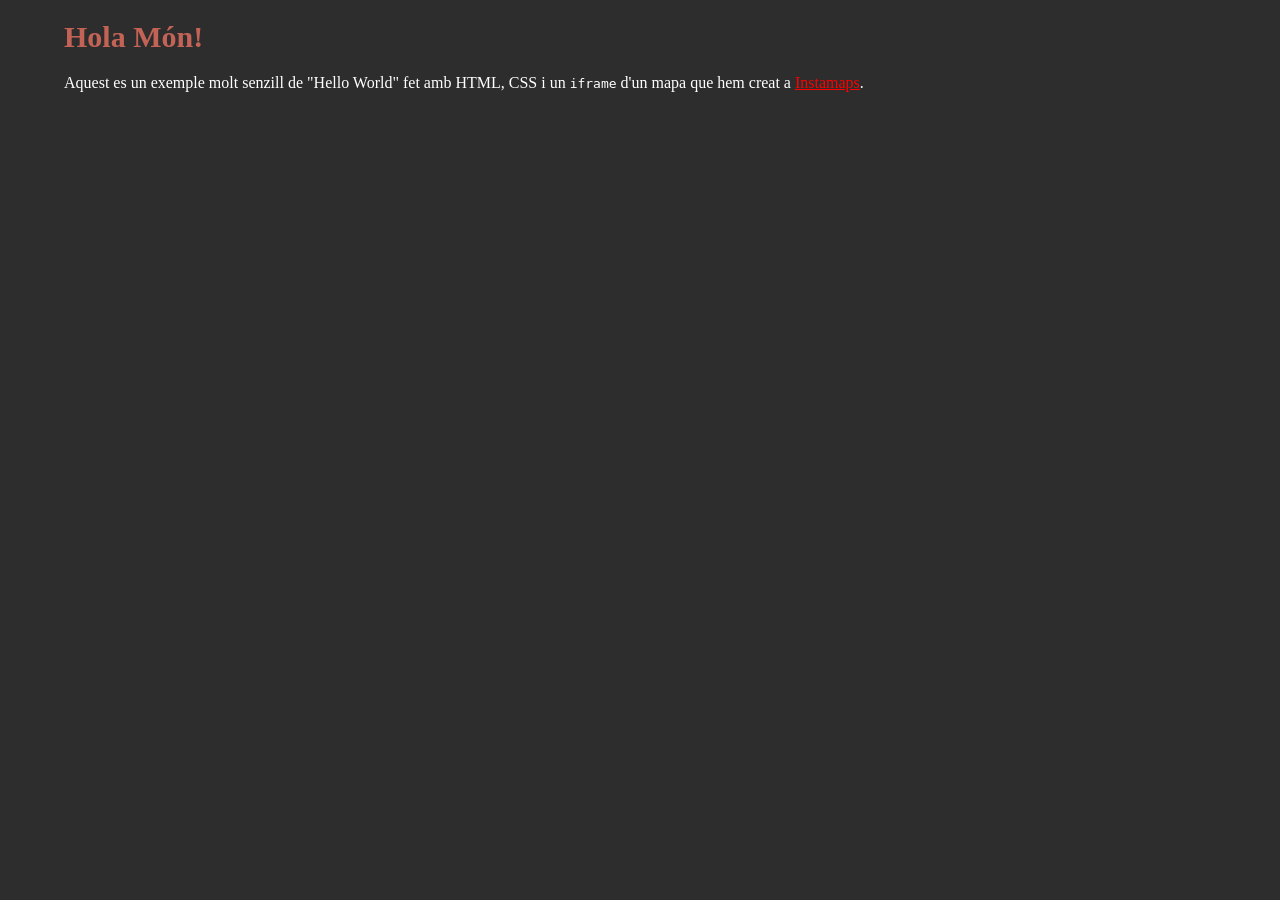
==== index.html @ 715703ac "add webpage for map" ====
<!-- This is a comment in HTML. / Açò és un comentari en HTML -->
<!-- Prova de fer algún canvi o comenta el que entengues del codi. Publica-ho al teu repositori de gh-pages -->
<!DOCTYPE html>
<head>
	<title>Hola mon! (HTML+CSS)</title>
	<style>
	/* Açò és un comentari en CSS */
		body {
			height: 75vh; width: 90%; margin: auto;
			background-color: #2D2D2D;
		}
		
		h1 {
			color: #C26356;
			font-size: 30px;
			font-family: Menlo, Monaco, fixed-width;
		}
		
		p {
			color: white;
			font-family: "Source Code Pro", Menlo, Monaco, fixed-width;
		}
		div {
			height: 75vh; width: 90%; margin: auto;
		}
		/* unvisited link */
		a:link {
		  color: red;
		}

		/* visited link */
		a:visited {
		  color: green;
		}
	</style>
</head>
<body>
	<h1>Hola Món!</h1>
	<p>Aquest es un exemple molt senzill de "Hello World" fet amb HTML, CSS i un <code>iframe</code> d'un mapa que hem creat a <a href="https://www.instamaps.cat" target="_blank">Instamaps</a>.</p>

	<div>
		<iframe width="100%" height="100%" frameborder="0" scrolling="no" marginheight="0" 				marginwidth="0" src="https://www.instamaps.cat/visor.html?	businessid=3266848c019d7fb071dbcc9bc28a568e&3D=false&embed=1" >
		</iframe>
	</div>
</body>
</html>
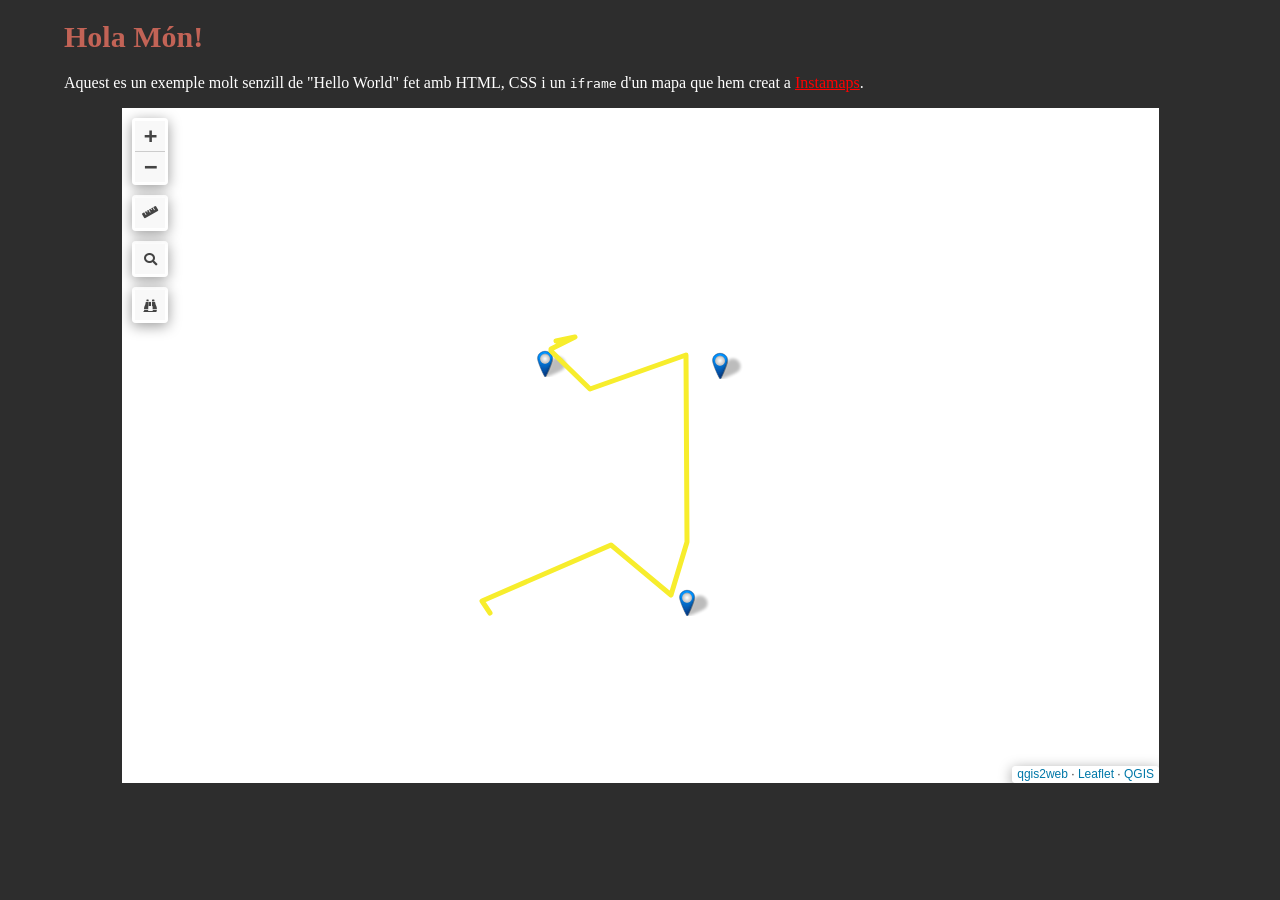
==== commit bd5e5ff1: "update map" ====
--- a/index.html
+++ b/index.html
@@ -40,7 +40,7 @@
 	<p>Aquest es un exemple molt senzill de "Hello World" fet amb HTML, CSS i un <code>iframe</code> d'un mapa que hem creat a <a href="https://www.instamaps.cat" target="_blank">Instamaps</a>.</p>
 
 	<div>
-		<iframe width="100%" height="100%" frameborder="0" scrolling="no" marginheight="0" 				marginwidth="0" src="https://www.instamaps.cat/visor.html?	businessid=3266848c019d7fb071dbcc9bc28a568e&3D=false&embed=1" >
+		<iframe width="100%" height="100%" frameborder="0" scrolling="no" marginheight="0" marginwidth="0" src="./maps/map1/index.html" >
 		</iframe>
 	</div>
 </body>
